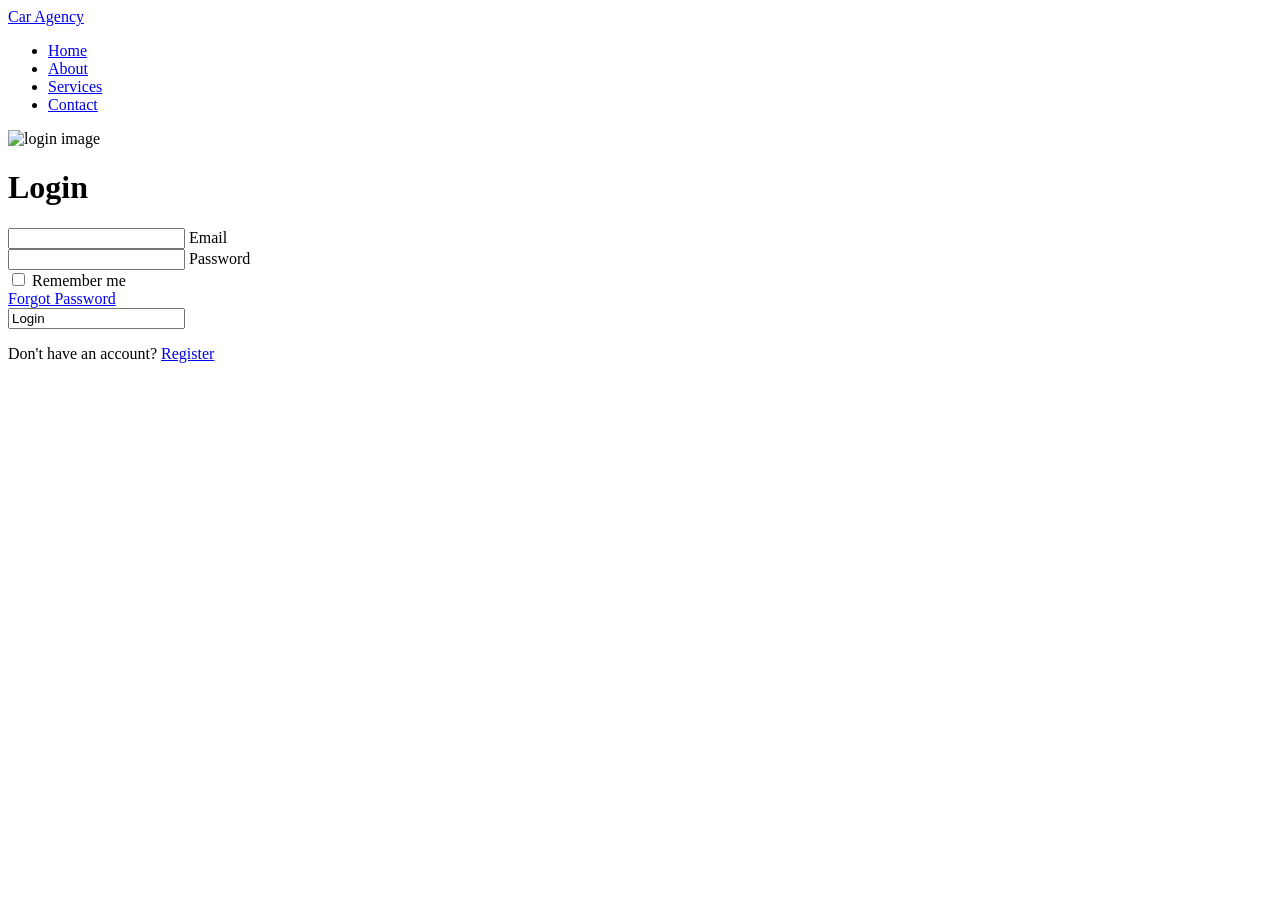
==== index.html @ cbd1cc04 "firstcommit" ====
<!DOCTYPE html>
<head>  
    <meta charset="utf-8">
    <meta name="viewport" content="width=device-width">
    <link href="https://cdn.jsdelivr.net/npm/remixicon@4.0.0/fonts/remixicon.css" rel="stylesheet" />
    <title>Car_Agency</title>
    <link rel="stylesheet" href="login-style.css">
</head>
<body>
    <header class="header">
        <nav class="navbar">
            <div class="container">
                <a href="#" class="navbar__logo">Car Agency</a>
                <ul class="navbar__list">
                    <li><a href="#" class="navbar__link">Home</a></li>
                    <li><a href="#" class="navbar__link">About</a></li>
                    <li><a href="#" class="navbar__link">Services</a></li>
                    <li><a href="#" class="navbar__link">Contact</a></li>
                </ul>
            </div>
        </nav>
    </header>
<main class="container mt-3">
    <html lang="en">
    <body>
        <div class="login">
            <img src="imgs/1.png" alt="login image" class="login__img">

            <form method="post" class="login__form">
                <h1 class="login__title">Login</h1>

                <div class="login__container">
                    <div class="login__box">
                        <i class="ri-user-3-line login__icon"></i>

                        <div class="login__box-input">
                            <input type="email" class="login__input" name="email" placeholder="" required>
                            <label for="" class="login__label">Email</label>
                        </div>
                    </div>
                    <div class="login__box">
                        <i class="ri-lock-password-line login__icon"></i>

                        <div class="login__box-input">
                            <input type="password" class="login__input" name="password" id="login-pass" required placeholder="" >
                            <label for="" class="login__label">Password</label>
                            <i class="ri-eye-off-line login__eye" id="login-eye"></i>
                        </div>
                    </div>

                </div>

                <div class="login__check">
                    <div class="login__check-group">
                        <input type="checkbox" class="login__check-input" placeholder="">
                        <label for="" class="login__check-label">Remember me </label>
                    </div>

                    <a href="#" class="login__forgot">Forgot Password</a>
                </div>
                <a href="user/home.html"> <input class="login__button" value="Login" name="login" ></a>
                
        
                
                <p class="login__register">Don't have an account? <a href="register.html">Register</a></p>
            </form>
        </div>



        <script src="login.js"></script>
    </body>

    </html>
  
</main>











    <!-- <?php
            if (isset($_POST['login'])) {
                $hostname = "localhost";
                $username = "root";
                $password = "";
                $database = new PDO("mysql:host=$hostname;dbname=car_agency;charset=utf8", $username, $password);

                $login = $database->prepare("SELECT * FROM users WHERE email=:email AND password =:password");
                $login->bindParam("email", $_POST['email']);
                $login->bindParam("password", $_POST['password']);
                $login->execute();
                if ($login->rowCount() === 1) {
                    $user = $login->fetchObject();
                    session_start();

                    $_SESSION['email'] = $user->email;
                    $_SESSION['password'] = $user->password;
                    $_SESSION['user'] = $user;
                    echo '<div class="alert-success" role="alert">
        hello
        </div>';

                    if ($user->role === "user") {
                        header("location:user/home.php", true);
                    } else if ($user->role === "admin") {
                        header("location:admin/index.php", true);
                    }
                } else {
                    echo '<div class="alert-danger" role="alert">
        email or password is wrong
        </div>';
                }
            }

            ?> -->
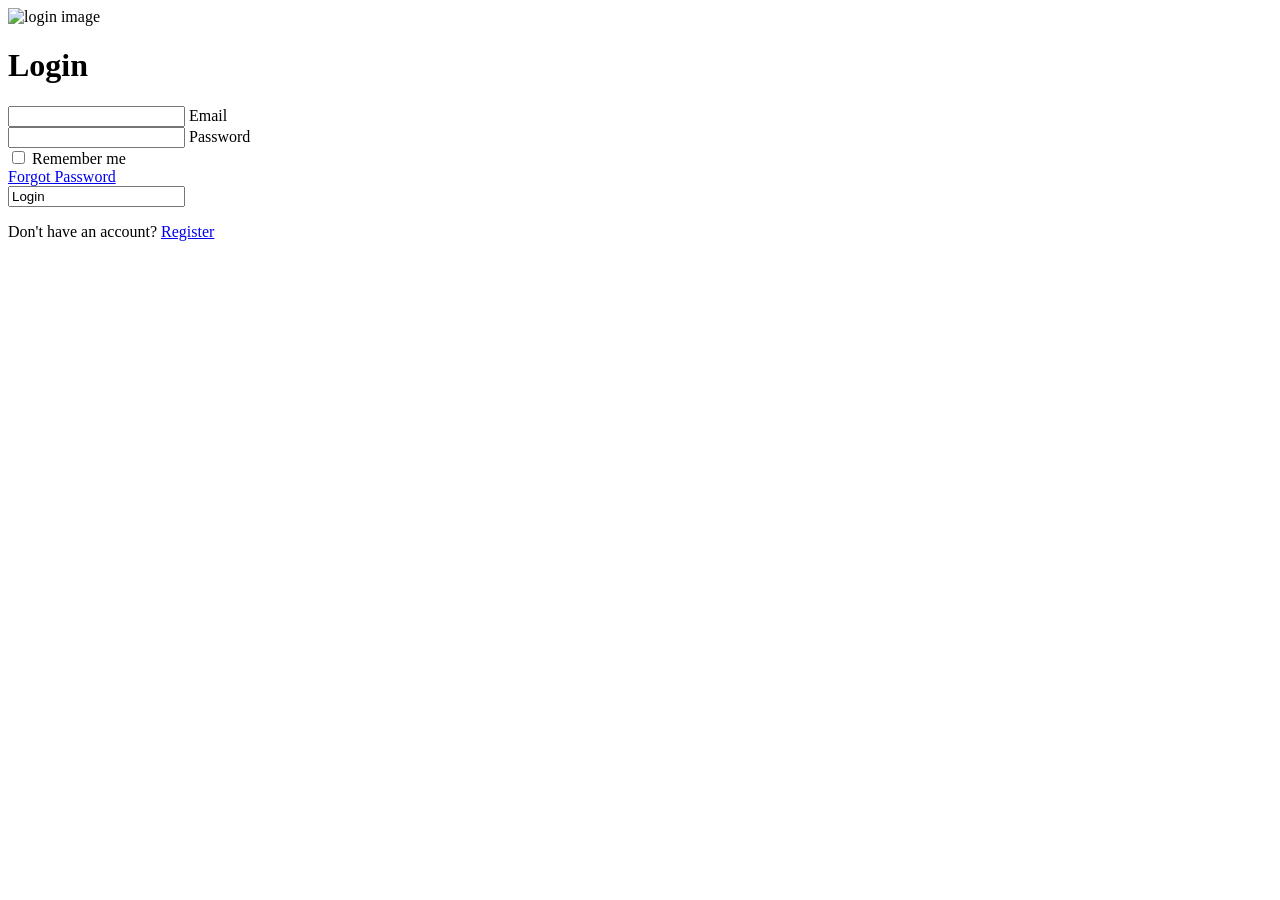
==== commit 3af3da2c: "secondcommit" ====
--- a/index.html
+++ b/index.html
@@ -7,19 +7,6 @@
     <link rel="stylesheet" href="login-style.css">
 </head>
 <body>
-    <header class="header">
-        <nav class="navbar">
-            <div class="container">
-                <a href="#" class="navbar__logo">Car Agency</a>
-                <ul class="navbar__list">
-                    <li><a href="#" class="navbar__link">Home</a></li>
-                    <li><a href="#" class="navbar__link">About</a></li>
-                    <li><a href="#" class="navbar__link">Services</a></li>
-                    <li><a href="#" class="navbar__link">Contact</a></li>
-                </ul>
-            </div>
-        </nav>
-    </header>
 <main class="container mt-3">
     <html lang="en">
     <body>
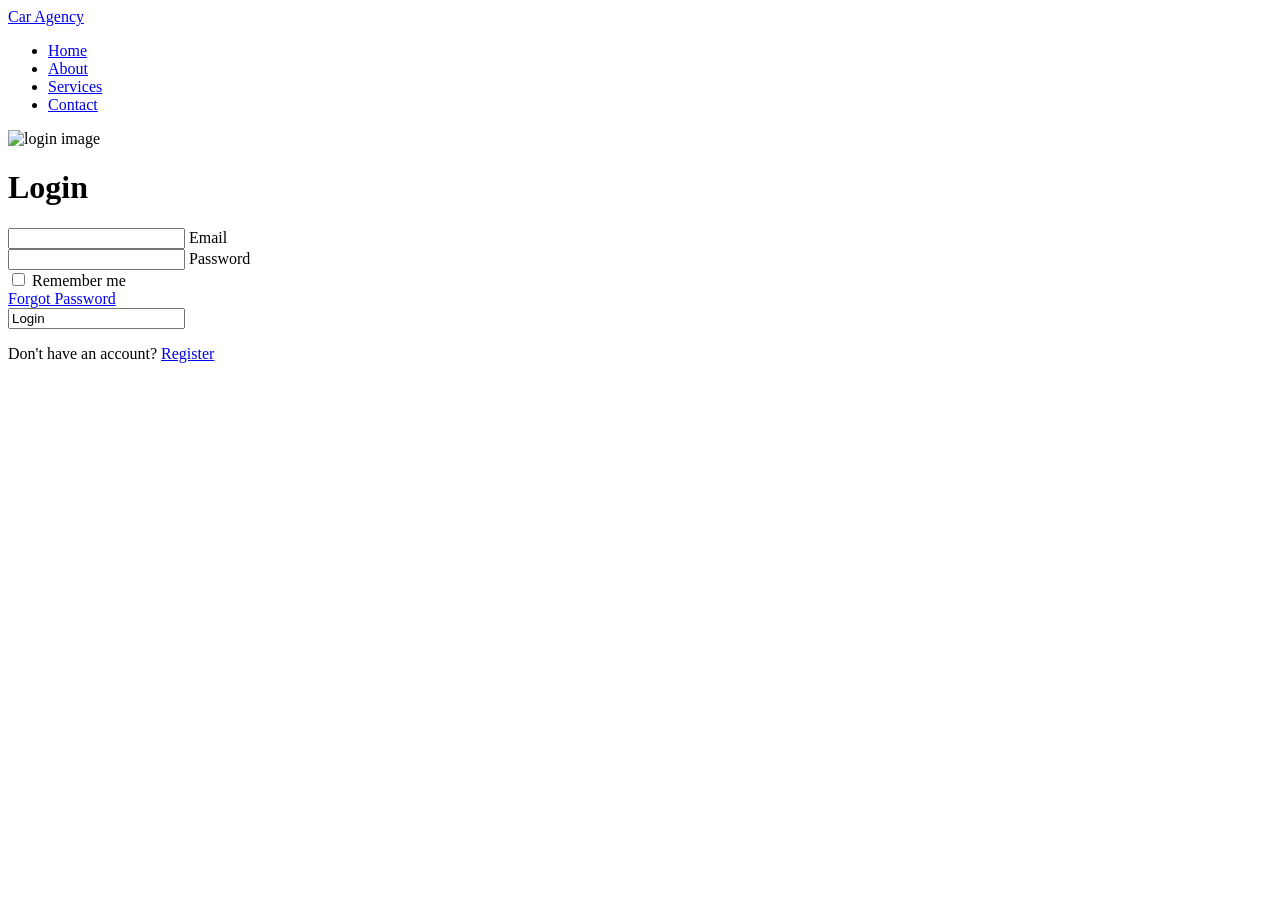
==== commit 931924f1: "editindex.html" ====
--- a/index.html
+++ b/index.html
@@ -7,6 +7,32 @@
     <link rel="stylesheet" href="login-style.css">
 </head>
 <body>
+    <header class="header">
+        <nav class="nav container">
+            <a href="#" class="nav__logo">Car Agency</a>
+
+            <div class="nav__menu" id="nav-menu">
+                <ul class="nav__list grid">
+                    <li class="nav__item">
+                        <a href="#" class="nav__link active-link">Home</a>
+                    </li>
+                    <li class="nav__item">
+                        <a href="#" class="nav__link">About</a>
+                    </li>
+                    <li class="nav__item">
+                        <a href="#" class="nav__link">Services</a>
+                    </li>
+                    <li class="nav__item">
+                        <a href="#" class="nav__link">Contact</a>
+                    </li>
+                </ul>
+            </div>
+
+            <div class="nav__toggle" id="nav-toggle">
+                <i class="ri-menu-line"></i>
+            </div>
+        </nav>
+    </header>   
 <main class="container mt-3">
     <html lang="en">
     <body>
